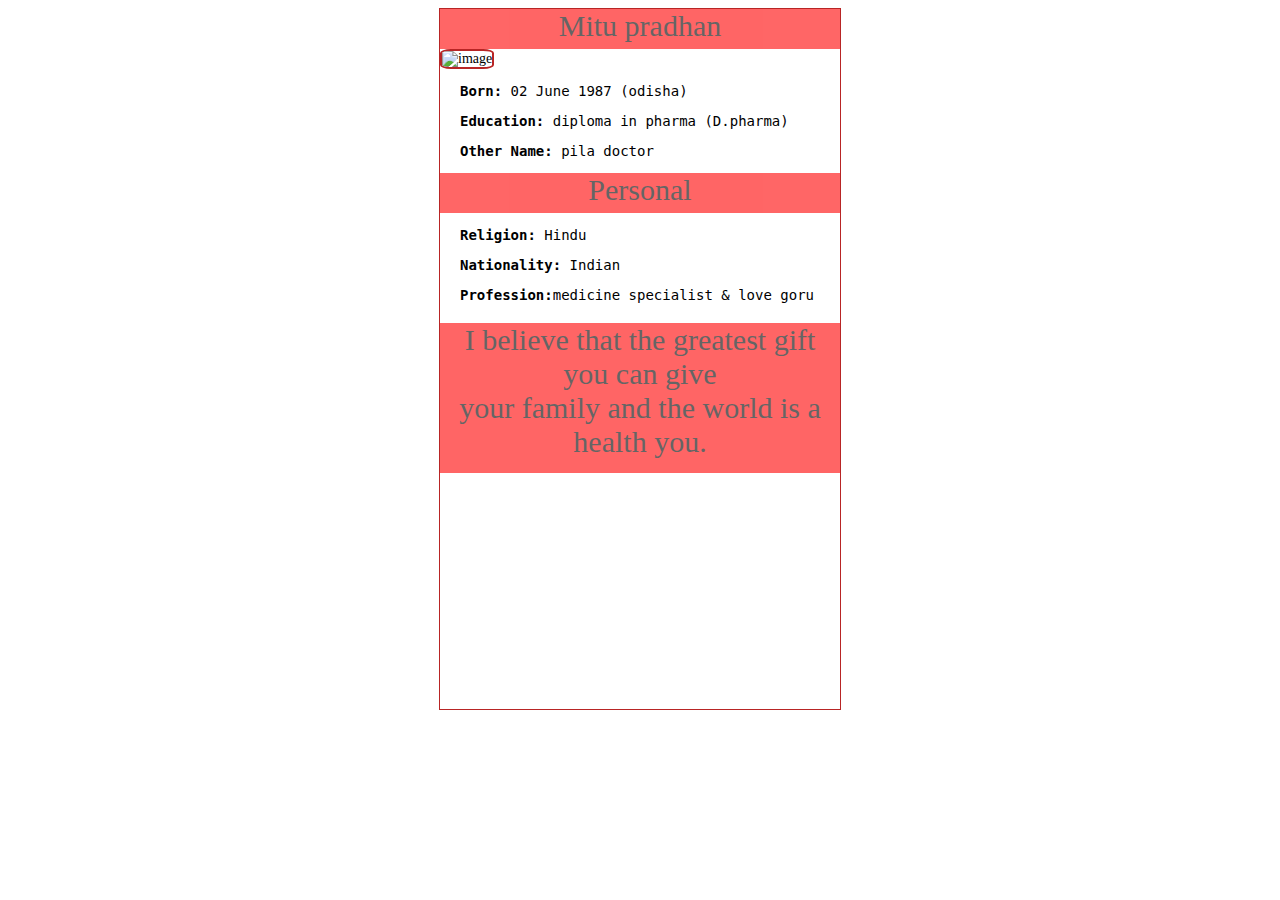
==== cccrr.html @ 1f8d27f2 "Add files via upload" ====
<!doctype html>
   <html>
      <head>
<style>
body{
background-image:url('back.jpg');


}
header{
    background-color:rgb(255, 0, 0);opacity:0.6;;
    width:400px;
    height:40px;
    text-align:center;
    font-size:30px;
} 
img{
border:2px solid rgb(184, 37, 37););

  border-radius: 20%;
}
div{
   text-align: justify;
   height:700px;
   width:400px;
   margin-left:20px;
   font-size:14px;
}
.ram{
   border:1px solid rgb(184, 37, 37);
   margin:auto;  
}
.sita{
   background-color:rgb(255, 0, 0);opacity:0.6;;
   width:400px;
   height:40px;
   text-align:center;
   margin-left:-20px;
   font-size:30px;
}
.hari{
   text-align:center;
   font-size:30px;
   margin-left:-15px;
   color:blue;

}
footer{
   background-color:rgb(255, 0, 0);opacity:0.6;;
   width:400px;
   height:150px;
   margin-top:-460px;
   font-size:30px;
   text-align:center;
}
</style>  
</head>
<body>
<div class="ram">
        <header>Mitu pradhan</header>
        <img src="xxx.jpg" alt="image" width=397px; height=250px;> 
<div>
     <pre><strong>Born:</strong> 02 June 1987 (odisha)</pre>
     <pre><strong>Education:</strong> diploma in pharma (D.pharma)</pre>
     <pre><strong>Other Name:</strong> pila doctor </pre>
     <div class="sita">Personal</div>
           <pre><strong>Religion:</strong> Hindu</pre>
          <pre><strong>Nationality:</strong> Indian</pre>
           <pre><strong>Profession:</strong>medicine specialist & love goru</pre>
    
     </div>
     <footer>I believe that the greatest gift you can give <br>your family and the world is a health you. </footer>    
  </div>
  
</body>
</html>
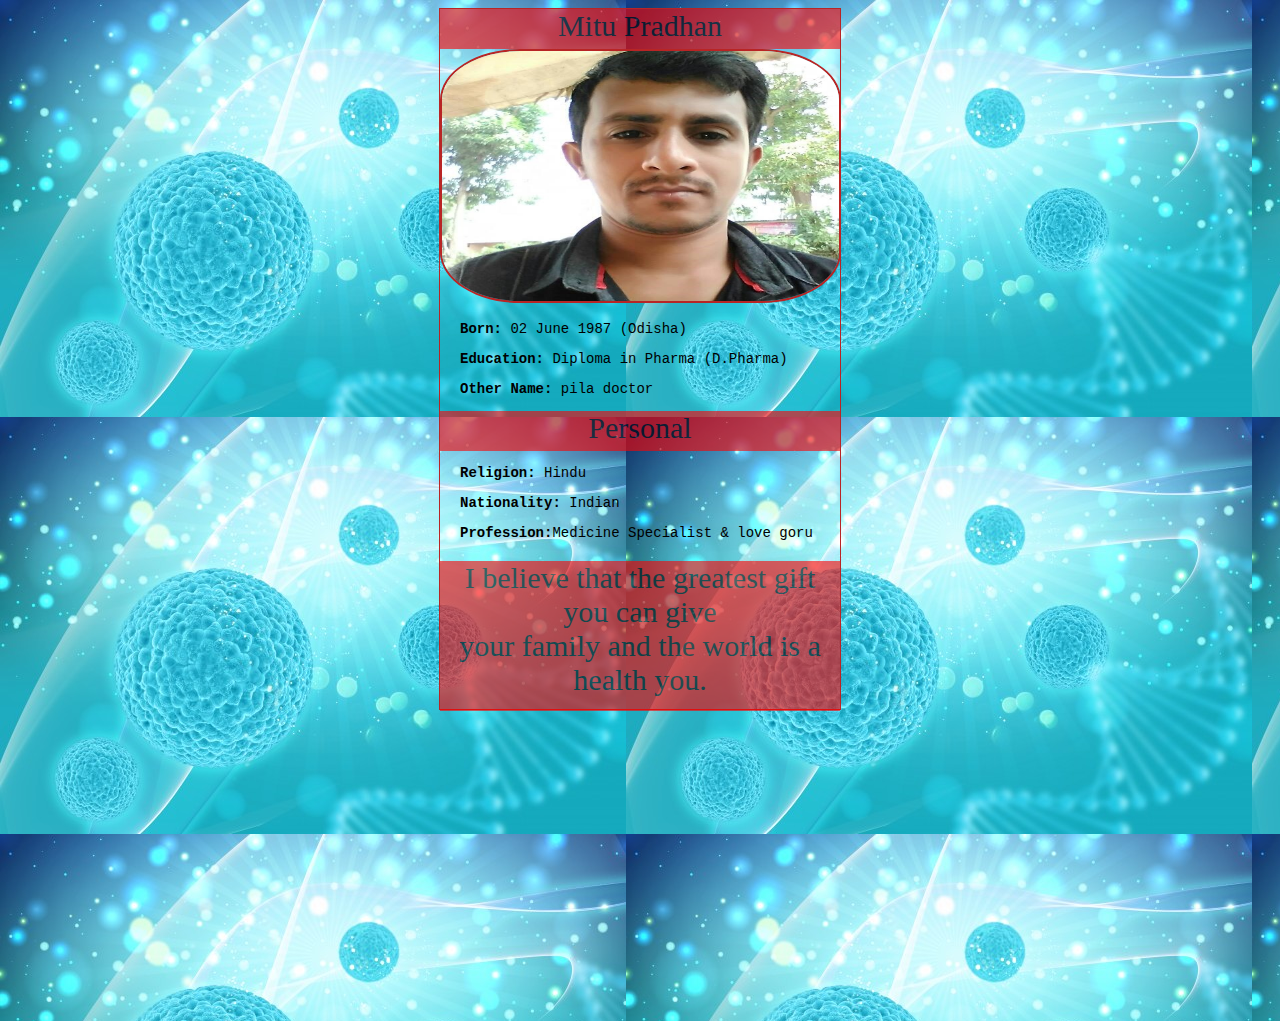
==== commit c721314c: "Update cccrr.html" ====
--- a/cccrr.html
+++ b/cccrr.html
@@ -57,20 +57,20 @@
 </head>
 <body>
 <div class="ram">
-        <header>Mitu pradhan</header>
+        <header>Mitu Pradhan</header>
         <img src="xxx.jpg" alt="image" width=397px; height=250px;> 
 <div>
-     <pre><strong>Born:</strong> 02 June 1987 (odisha)</pre>
-     <pre><strong>Education:</strong> diploma in pharma (D.pharma)</pre>
+     <pre><strong>Born:</strong> 02 June 1987 (Odisha)</pre>
+     <pre><strong>Education:</strong> Diploma in Pharma (D.Pharma)</pre>
      <pre><strong>Other Name:</strong> pila doctor </pre>
      <div class="sita">Personal</div>
            <pre><strong>Religion:</strong> Hindu</pre>
           <pre><strong>Nationality:</strong> Indian</pre>
-           <pre><strong>Profession:</strong>medicine specialist & love goru</pre>
+           <pre><strong>Profession:</strong>Medicine Specialist & love goru</pre>
     
      </div>
      <footer>I believe that the greatest gift you can give <br>your family and the world is a health you. </footer>    
   </div>
   
 </body>
-</html>+</html>
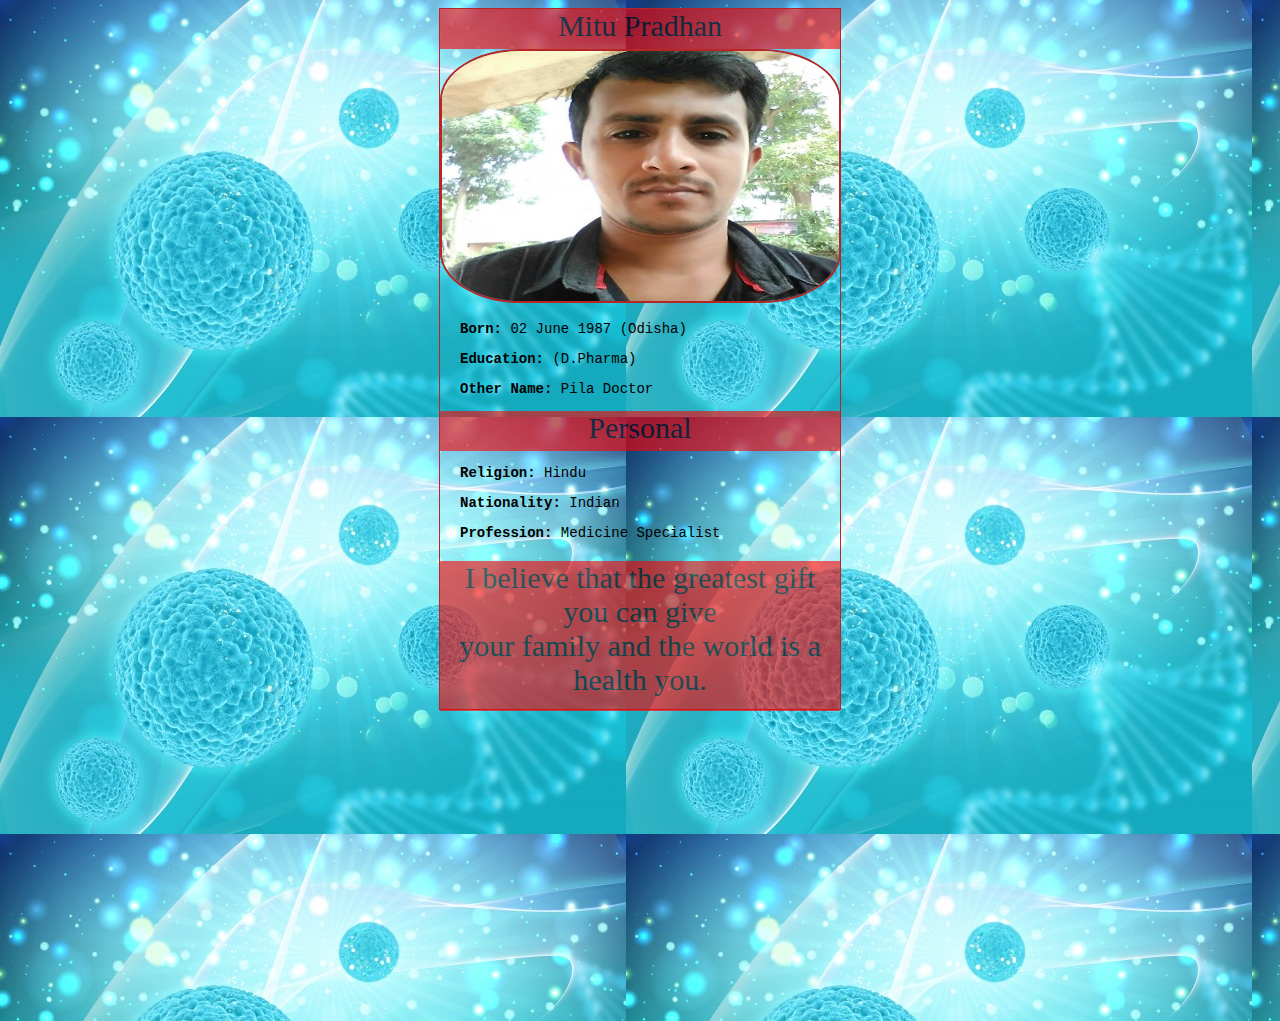
==== commit f4b1b0b1: "Update cccrr.html" ====
--- a/cccrr.html
+++ b/cccrr.html
@@ -61,12 +61,12 @@
         <img src="xxx.jpg" alt="image" width=397px; height=250px;> 
 <div>
      <pre><strong>Born:</strong> 02 June 1987 (Odisha)</pre>
-     <pre><strong>Education:</strong> Diploma in Pharma (D.Pharma)</pre>
-     <pre><strong>Other Name:</strong> pila doctor </pre>
+     <pre><strong>Education:</strong> (D.Pharma) </pre>
+     <pre><strong>Other Name:</strong> Pila Doctor </pre>
      <div class="sita">Personal</div>
            <pre><strong>Religion:</strong> Hindu</pre>
           <pre><strong>Nationality:</strong> Indian</pre>
-           <pre><strong>Profession:</strong>Medicine Specialist & love goru</pre>
+           <pre><strong>Profession:</strong> Medicine Specialist </pre>
     
      </div>
      <footer>I believe that the greatest gift you can give <br>your family and the world is a health you. </footer>    
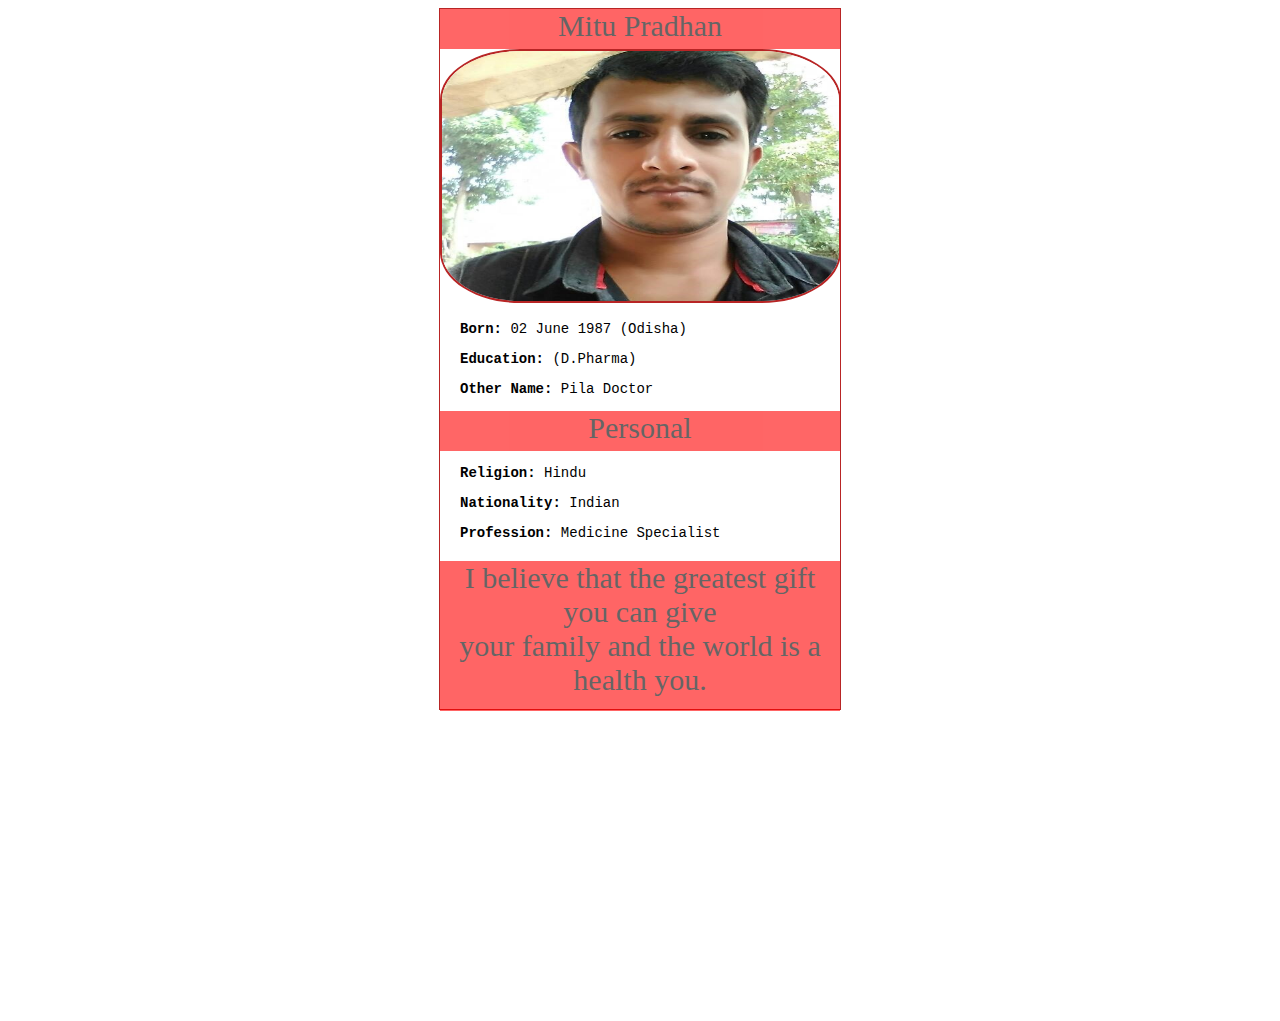
==== commit e44bc274: "Update cccrr.html" ====
--- a/cccrr.html
+++ b/cccrr.html
@@ -2,8 +2,8 @@
    <html>
       <head>
 <style>
-body{
-background-image:url('back.jpg');
+//body{
+//background-image:url('back.jpg');
 
 
 }
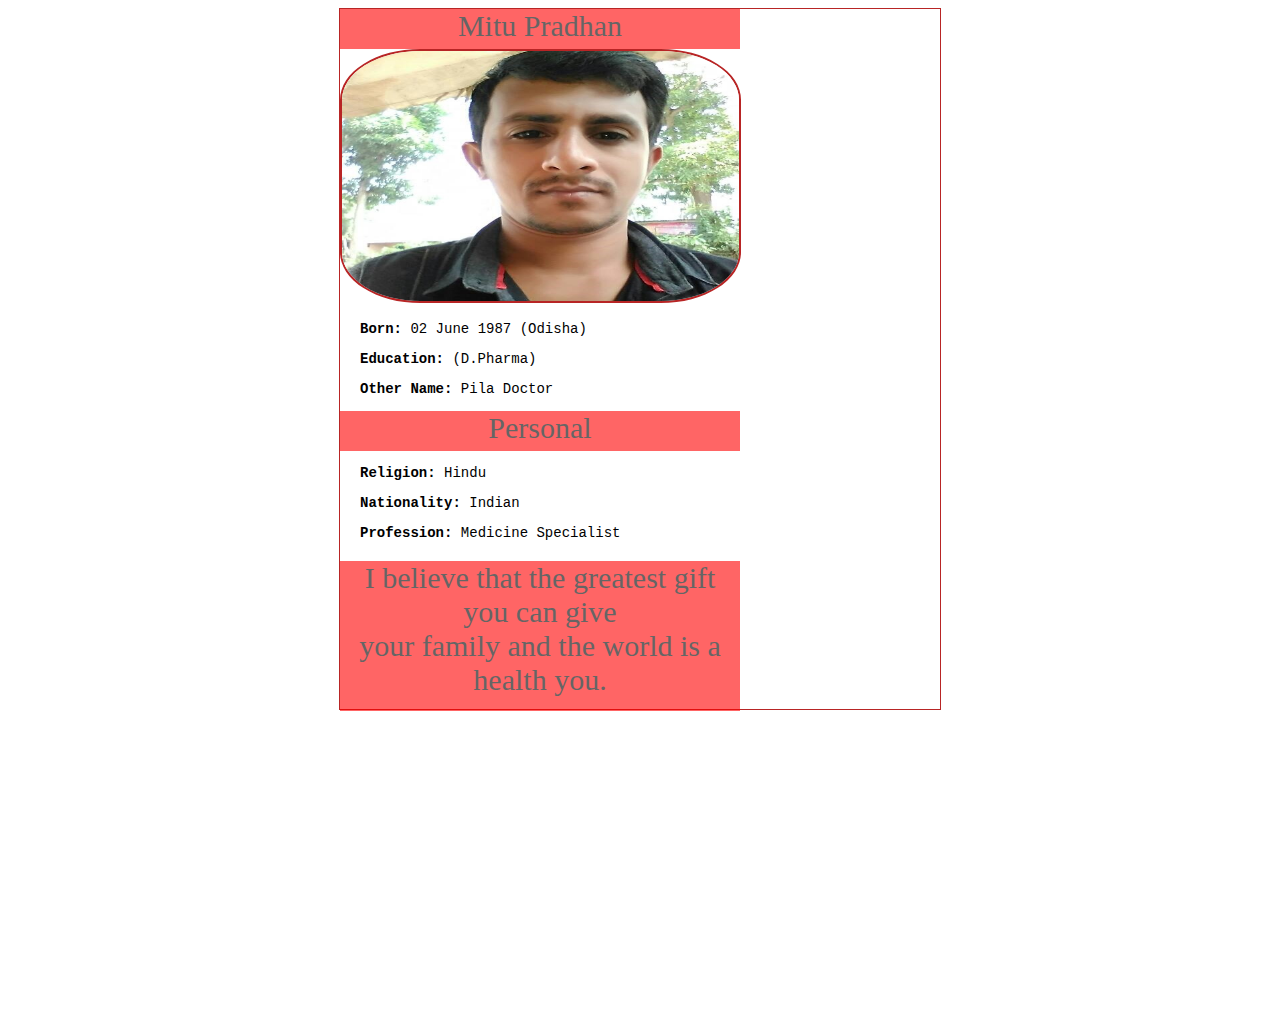
==== commit c5381b91: "Update cccrr.html" ====
--- a/cccrr.html
+++ b/cccrr.html
@@ -22,7 +22,7 @@
 div{
    text-align: justify;
    height:700px;
-   width:400px;
+   width:600px;
    margin-left:20px;
    font-size:14px;
 }
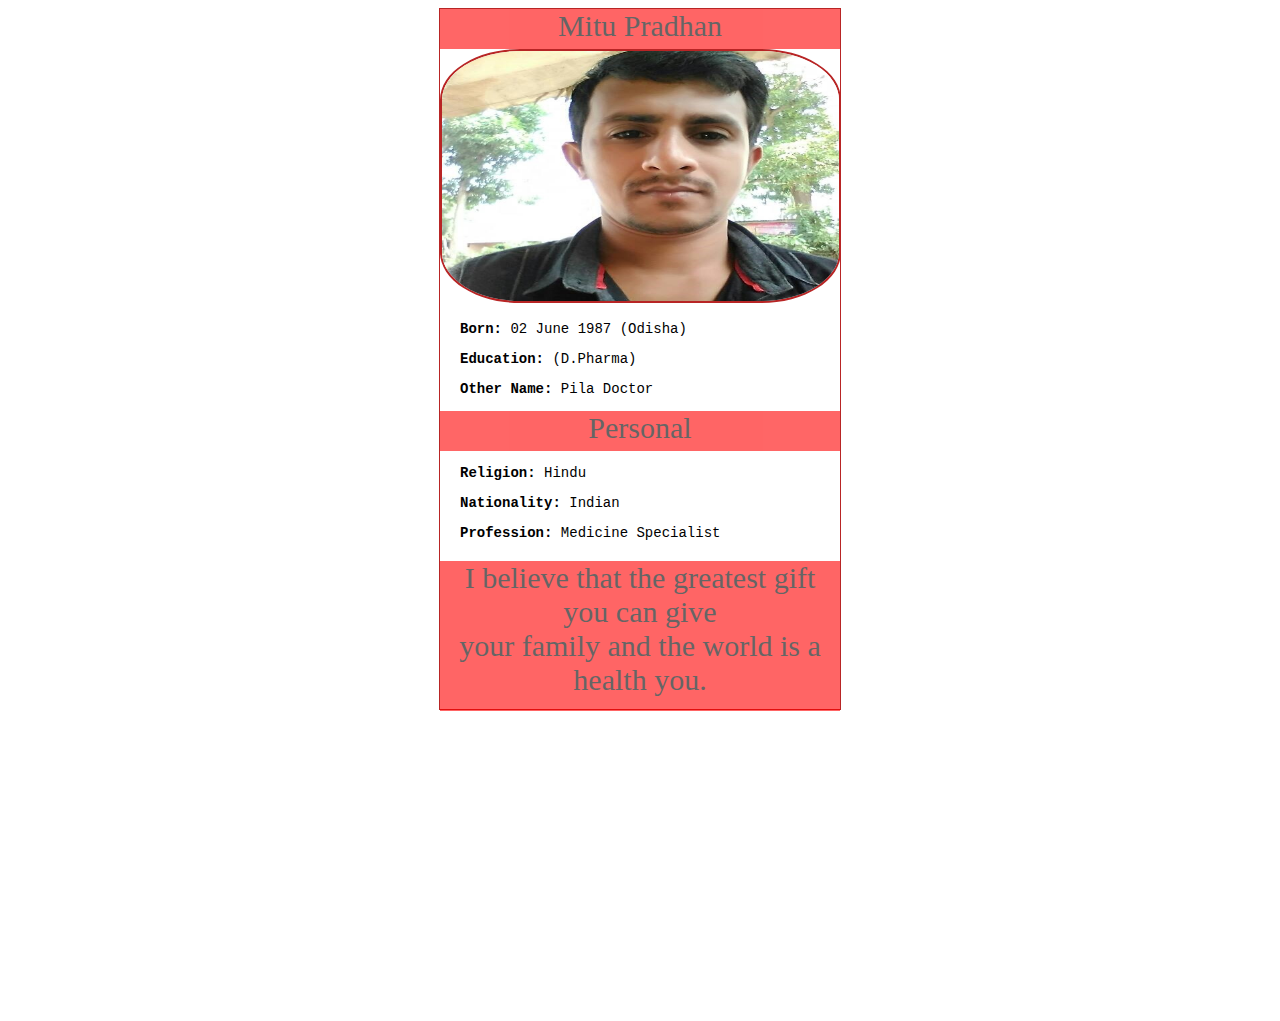
==== commit 9b175819: "Update cccrr.html" ====
--- a/cccrr.html
+++ b/cccrr.html
@@ -22,7 +22,7 @@
 div{
    text-align: justify;
    height:700px;
-   width:600px;
+   width:400px;
    margin-left:20px;
    font-size:14px;
 }
